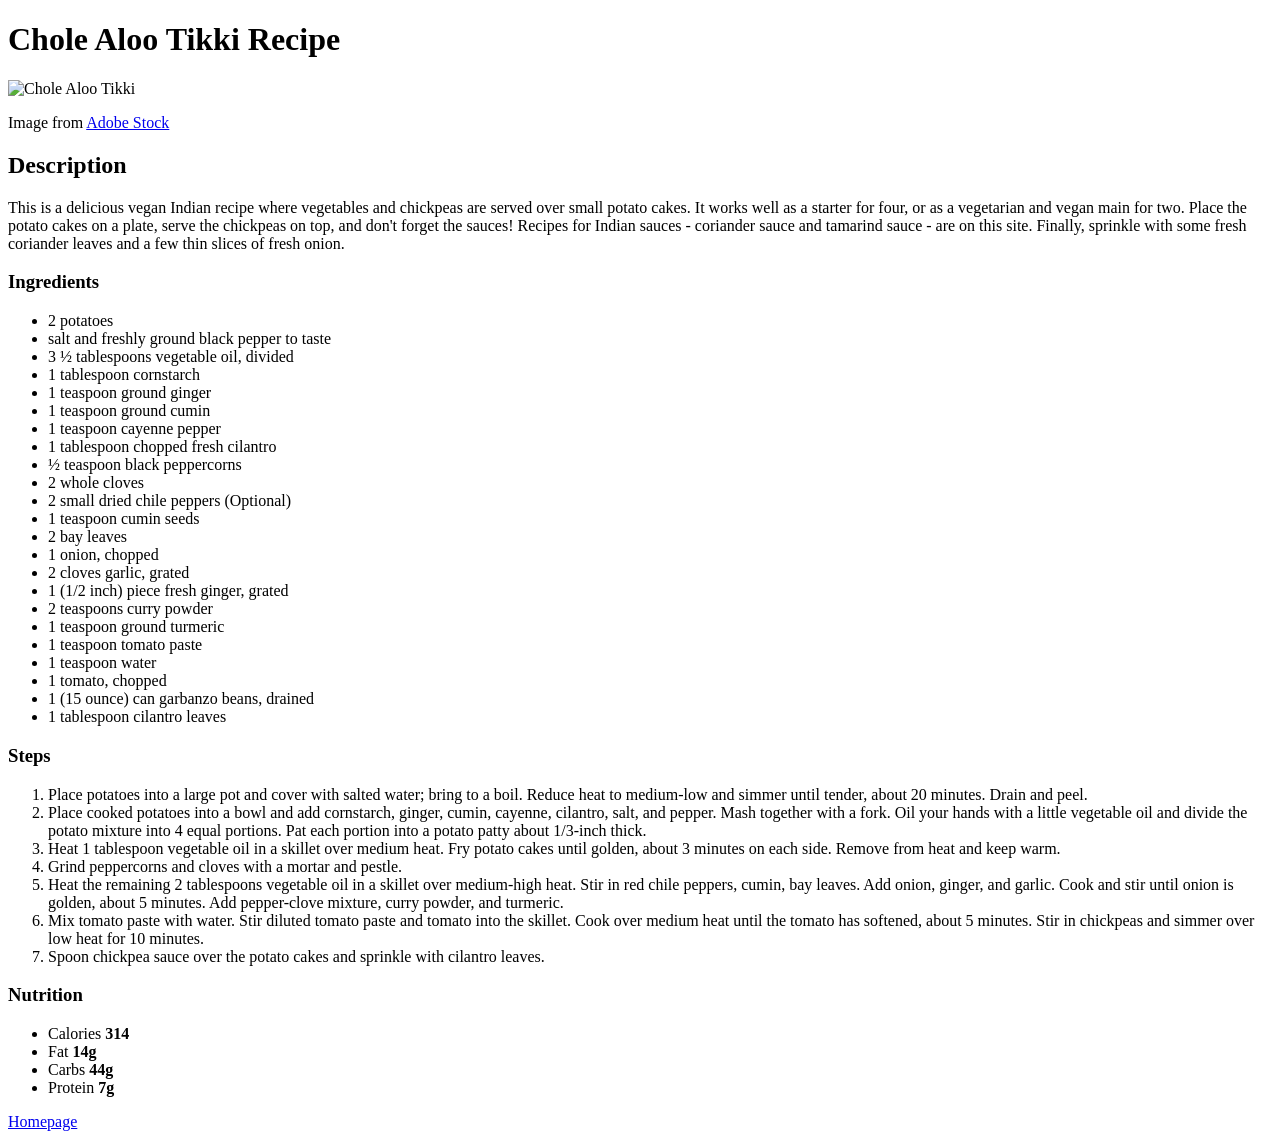
==== recipes/chole-aloo-tikki.html @ 7e653fc9 "Add index.html and recipes folder Add index.html and recipes in recipe folder" ====
<!DOCTYPE html>
<html lang="en">
<head>
    <meta charset="UTF-8">
    <meta name="viewport" content="width=device-width, initial-scale=1.0">
    <title>Chole Aloo Tikki</title>
</head>
<body>
    <h1>Chole Aloo Tikki Recipe</h1>
    <img src="https://as1.ftcdn.net/jpg/18/67/61/58/1000_F_1867615801_aIkyykRqGwzCM491M07aP0NLMQg4eqmC.jpg" alt="Chole Aloo Tikki" height="310" width="310"> 
    <p>Image from <a href="https://stock.adobe.com/in" target="_blank" rel="noreferrer">Adobe Stock</a></p>
    <h2>Description</h2>
    This is a delicious vegan Indian recipe where vegetables and chickpeas are served over small potato cakes. It works well as a starter for four, or as a vegetarian and vegan main for two. Place the potato cakes on a plate, serve the chickpeas on top, and don't forget the sauces! Recipes for Indian sauces - coriander sauce and tamarind sauce - are on this site. Finally, sprinkle with some fresh coriander leaves and a few thin slices of fresh onion.
    <h3>Ingredients</h3>
    <ul>
        <li>2 potatoes</li>
        <li>salt and freshly ground black pepper to taste</li>
        <li>3 ½ tablespoons vegetable oil, divided</li>
        <li>1 tablespoon cornstarch</li>
        <li>1 teaspoon ground ginger</li>
        <li>1 teaspoon ground cumin</li>
        <li>1 teaspoon cayenne pepper</li>
        <li>1 tablespoon chopped fresh cilantro</li>
        <li>½ teaspoon black peppercorns</li>
        <li>2 whole cloves</li>
        <li>2 small dried chile peppers (Optional)</li>
        <li>1 teaspoon cumin seeds</li>
        <li>2 bay leaves</li>
        <li>1 onion, chopped</li>
        <li>2 cloves garlic, grated</li>
        <li>1 (1/2 inch) piece fresh ginger, grated</li>
        <li>2 teaspoons curry powder</li>
        <li>1 teaspoon ground turmeric</li>
        <li>1 teaspoon tomato paste</li>
        <li>1 teaspoon water</li>
        <li>1 tomato, chopped</li>
        <li>1 (15 ounce) can garbanzo beans, drained</li>
        <li>1 tablespoon cilantro leaves</li>
    </ul>
    <h3>Steps</h3>
    <ol>
        <li>Place potatoes into a large pot and cover with salted water; bring to a boil. Reduce heat to medium-low and simmer until tender, about 20 minutes. Drain and peel.</li>
        <li>Place cooked potatoes into a bowl and add cornstarch, ginger, cumin, cayenne, cilantro, salt, and pepper. Mash together with a fork. Oil your hands with a little vegetable oil and divide the potato mixture into 4 equal portions. Pat each portion into a potato patty about 1/3-inch thick.</li>
        <li>Heat 1 tablespoon vegetable oil in a skillet over medium heat. Fry potato cakes until golden, about 3 minutes on each side. Remove from heat and keep warm.</li>
        <li>Grind peppercorns and cloves with a mortar and pestle.</li>
        <li>Heat the remaining 2 tablespoons vegetable oil in a skillet over medium-high heat. Stir in red chile peppers, cumin, bay leaves. Add onion, ginger, and garlic. Cook and stir until onion is golden, about 5 minutes. Add pepper-clove mixture, curry powder, and turmeric.</li>
        <li>Mix tomato paste with water. Stir diluted tomato paste and tomato into the skillet. Cook over medium heat until the tomato has softened, about 5 minutes. Stir in chickpeas and simmer over low heat for 10 minutes.</li>
        <li>Spoon chickpea sauce over the potato cakes and sprinkle with cilantro leaves.</li>
    </ol>
    <H3>Nutrition</H3>
    <ul>
        <li>Calories <Strong>314</Strong></li>
        <li>Fat <strong>14g</strong></li>
        <li>Carbs <strong>44g</strong></li>
        <li>Protein <strong>7g</strong></li>
    </ul>
    <a href="../index.html">Homepage</a>
</body>
</html>
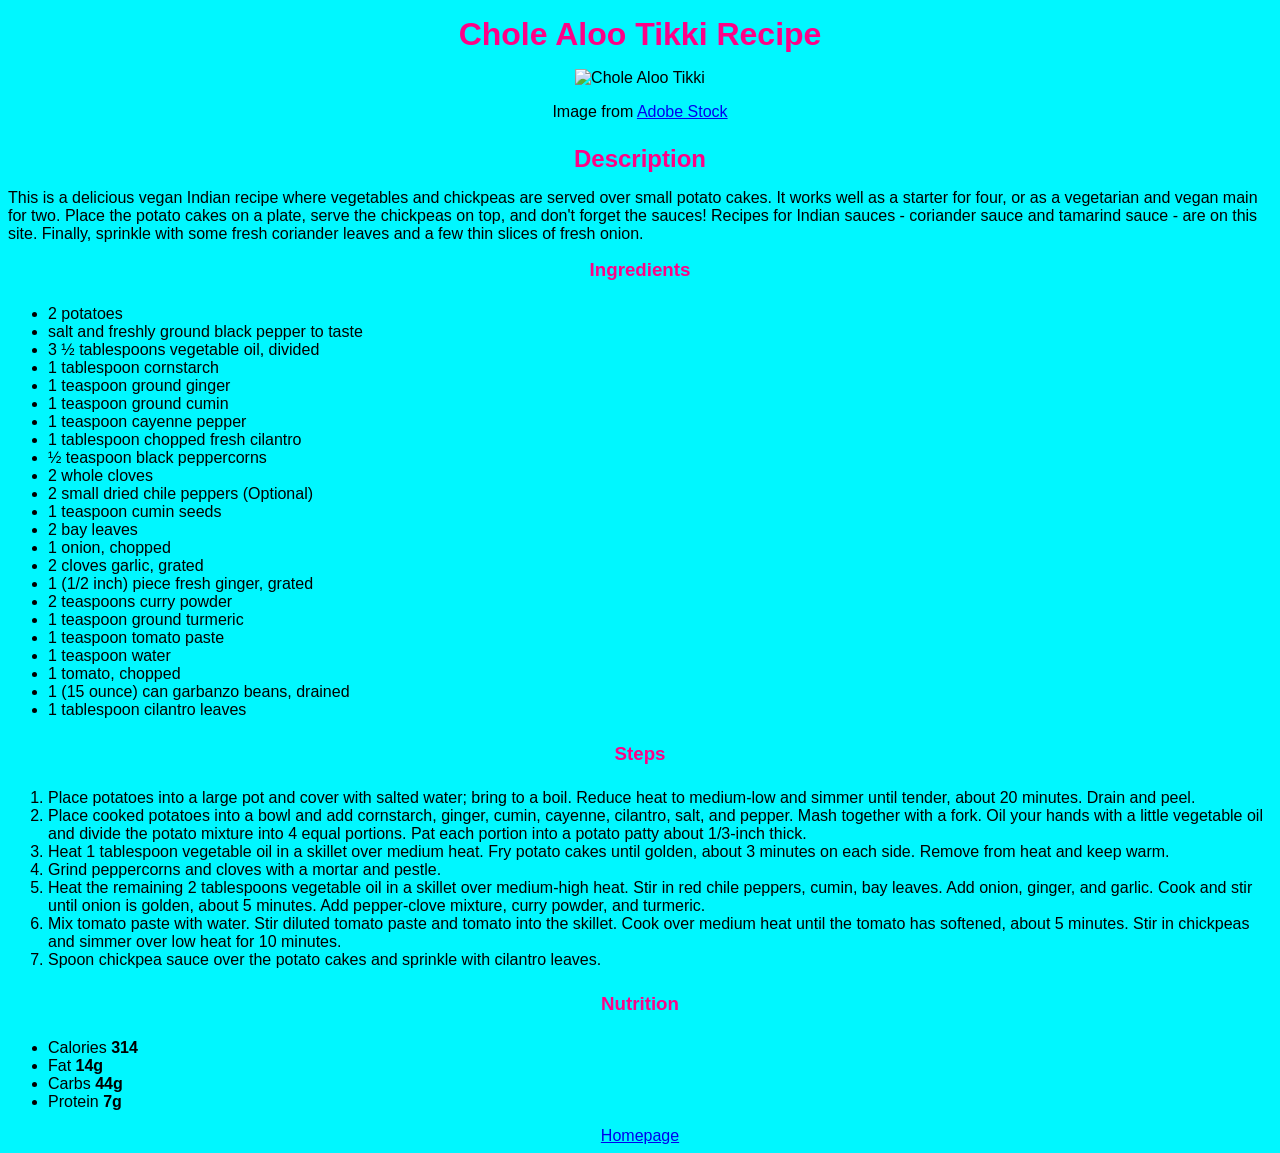
==== commit 13a36424: "Added CSS" ====
--- a/recipes/chole-aloo-tikki.html
+++ b/recipes/chole-aloo-tikki.html
@@ -5,13 +5,16 @@
     <meta name="viewport" content="width=device-width, initial-scale=1.0">
     <title>Chole Aloo Tikki</title>
 </head>
+<link rel="stylesheet" href="/style.css">
 <body>
-    <h1>Chole Aloo Tikki Recipe</h1>
-    <img src="https://as1.ftcdn.net/jpg/18/67/61/58/1000_F_1867615801_aIkyykRqGwzCM491M07aP0NLMQg4eqmC.jpg" alt="Chole Aloo Tikki" height="310" width="310"> 
+    <h1 class="title">Chole Aloo Tikki Recipe</h1>
+    <div class="image">
+    <img src="https://as1.ftcdn.net/jpg/18/67/61/58/1000_F_1867615801_aIkyykRqGwzCM491M07aP0NLMQg4eqmC.jpg" alt="Chole Aloo Tikki" height="310" width="310">
     <p>Image from <a href="https://stock.adobe.com/in" target="_blank" rel="noreferrer">Adobe Stock</a></p>
-    <h2>Description</h2>
+    </div>
+    <h2 class="description">Description</h2>
     This is a delicious vegan Indian recipe where vegetables and chickpeas are served over small potato cakes. It works well as a starter for four, or as a vegetarian and vegan main for two. Place the potato cakes on a plate, serve the chickpeas on top, and don't forget the sauces! Recipes for Indian sauces - coriander sauce and tamarind sauce - are on this site. Finally, sprinkle with some fresh coriander leaves and a few thin slices of fresh onion.
-    <h3>Ingredients</h3>
+    <h3 class="ingredients">Ingredients</h3>
     <ul>
         <li>2 potatoes</li>
         <li>salt and freshly ground black pepper to taste</li>
@@ -37,7 +40,7 @@
         <li>1 (15 ounce) can garbanzo beans, drained</li>
         <li>1 tablespoon cilantro leaves</li>
     </ul>
-    <h3>Steps</h3>
+    <h3 class="steps">Steps</h3>
     <ol>
         <li>Place potatoes into a large pot and cover with salted water; bring to a boil. Reduce heat to medium-low and simmer until tender, about 20 minutes. Drain and peel.</li>
         <li>Place cooked potatoes into a bowl and add cornstarch, ginger, cumin, cayenne, cilantro, salt, and pepper. Mash together with a fork. Oil your hands with a little vegetable oil and divide the potato mixture into 4 equal portions. Pat each portion into a potato patty about 1/3-inch thick.</li>
@@ -47,13 +50,15 @@
         <li>Mix tomato paste with water. Stir diluted tomato paste and tomato into the skillet. Cook over medium heat until the tomato has softened, about 5 minutes. Stir in chickpeas and simmer over low heat for 10 minutes.</li>
         <li>Spoon chickpea sauce over the potato cakes and sprinkle with cilantro leaves.</li>
     </ol>
-    <H3>Nutrition</H3>
+    <H3 class="nutrition">Nutrition</H3>
     <ul>
         <li>Calories <Strong>314</Strong></li>
         <li>Fat <strong>14g</strong></li>
         <li>Carbs <strong>44g</strong></li>
         <li>Protein <strong>7g</strong></li>
     </ul>
+    <div class="homepage">
     <a href="../index.html">Homepage</a>
+    </div>
 </body>
 </html>
--- a/style.css
+++ b/style.css
@@ -0,0 +1,30 @@
+.title,
+.description,
+.steps,
+.ingredients,
+.nutrition{
+    /* background-color: #FFD8DF; */
+    text-align: center;
+    padding: 8px;
+    margin: 8px;
+    color: #FF0087;
+    
+}
+
+.recipe-book{
+    color:#FF0087;
+}
+
+body{
+    font-family: Verdana, Geneva, Tahoma, sans-serif;
+    background-color: #00F7FF;
+}
+
+.recipe-list{
+    color: #FF0087;
+}
+
+.homepage,
+.image{
+    text-align: center;
+}
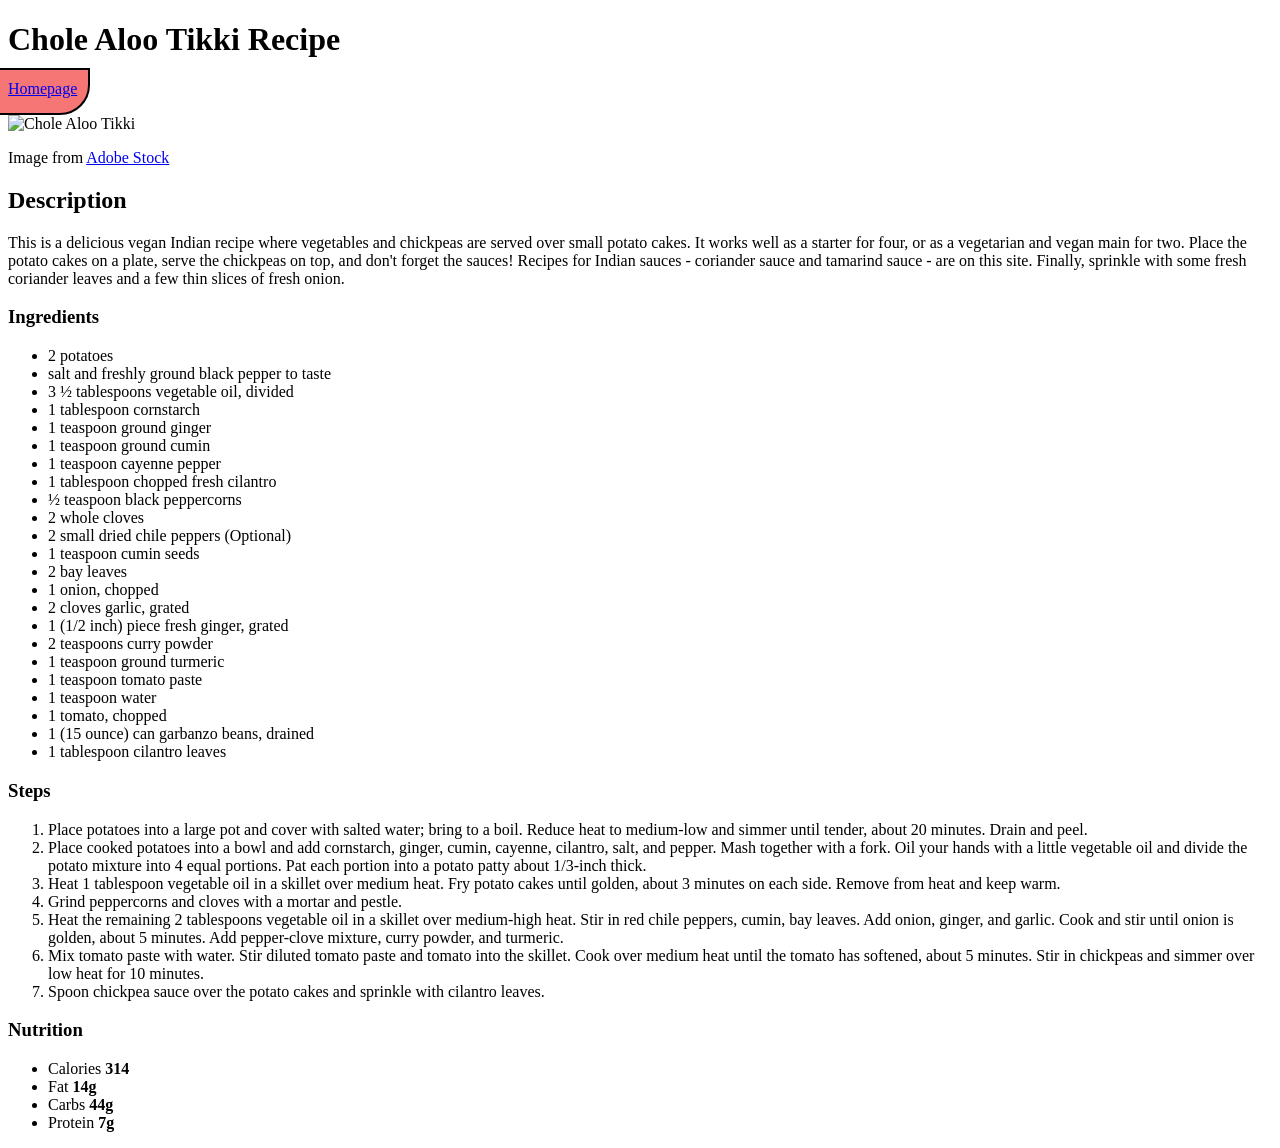
==== commit f7bfe274: "modify homepage" ====
--- a/recipes/chole-aloo-tikki.html
+++ b/recipes/chole-aloo-tikki.html
@@ -8,6 +8,9 @@
 <link rel="stylesheet" href="/style.css">
 <body>
     <h1 class="title">Chole Aloo Tikki Recipe</h1>
+    <div class="homepage">
+    <a href="../index.html">Homepage</a>
+    </div>
     <div class="image">
     <img src="https://as1.ftcdn.net/jpg/18/67/61/58/1000_F_1867615801_aIkyykRqGwzCM491M07aP0NLMQg4eqmC.jpg" alt="Chole Aloo Tikki" height="310" width="310">
     <p>Image from <a href="https://stock.adobe.com/in" target="_blank" rel="noreferrer">Adobe Stock</a></p>
@@ -57,8 +60,5 @@
         <li>Carbs <strong>44g</strong></li>
         <li>Protein <strong>7g</strong></li>
     </ul>
-    <div class="homepage">
-    <a href="../index.html">Homepage</a>
-    </div>
 </body>
 </html>
--- a/style.css
+++ b/style.css
@@ -1,30 +1,10 @@
-.title,
-.description,
-.steps,
-.ingredients,
-.nutrition{
-    /* background-color: #FFD8DF; */
-    text-align: center;
-    padding: 8px;
-    margin: 8px;
-    color: #FF0087;
-    
+.homepage{
+    background-color: rgba(246, 110, 110, 0.947);
+    border: 2px solid black;
+    padding: 10px 10px 15px 10px;
+    max-width: 70px;
+    margin-top: -12px;
+    margin-left: -12px;
+    border-bottom-right-radius: 30px;
 }
 
-.recipe-book{
-    color:#FF0087;
-}
-
-body{
-    font-family: Verdana, Geneva, Tahoma, sans-serif;
-    background-color: #00F7FF;
-}
-
-.recipe-list{
-    color: #FF0087;
-}
-
-.homepage,
-.image{
-    text-align: center;
-}
